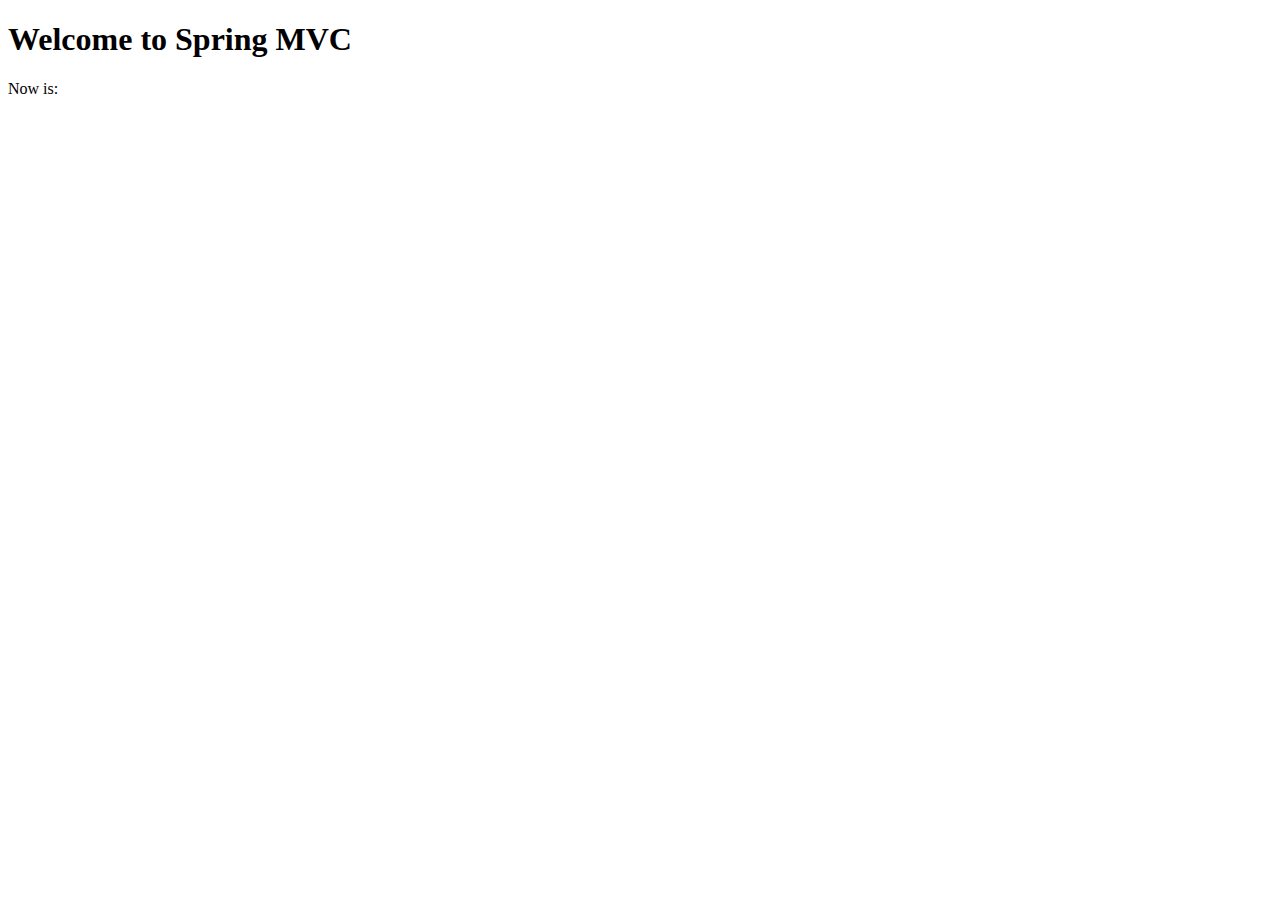
==== src/main/resources/templates/index.html @ 6094911c "create home page" ====
<!DOCTYPE html>
<html xmlns:th="http://www.thymeleaf.org">

<head>
    <meta charset="UTF-8" />
    <title>Blog</title>
</head>

<body>
<h1>Welcome to Spring MVC</h1>
    Now is: <b th:text="${execInfo.now.time}"></b>
</body>

</html>
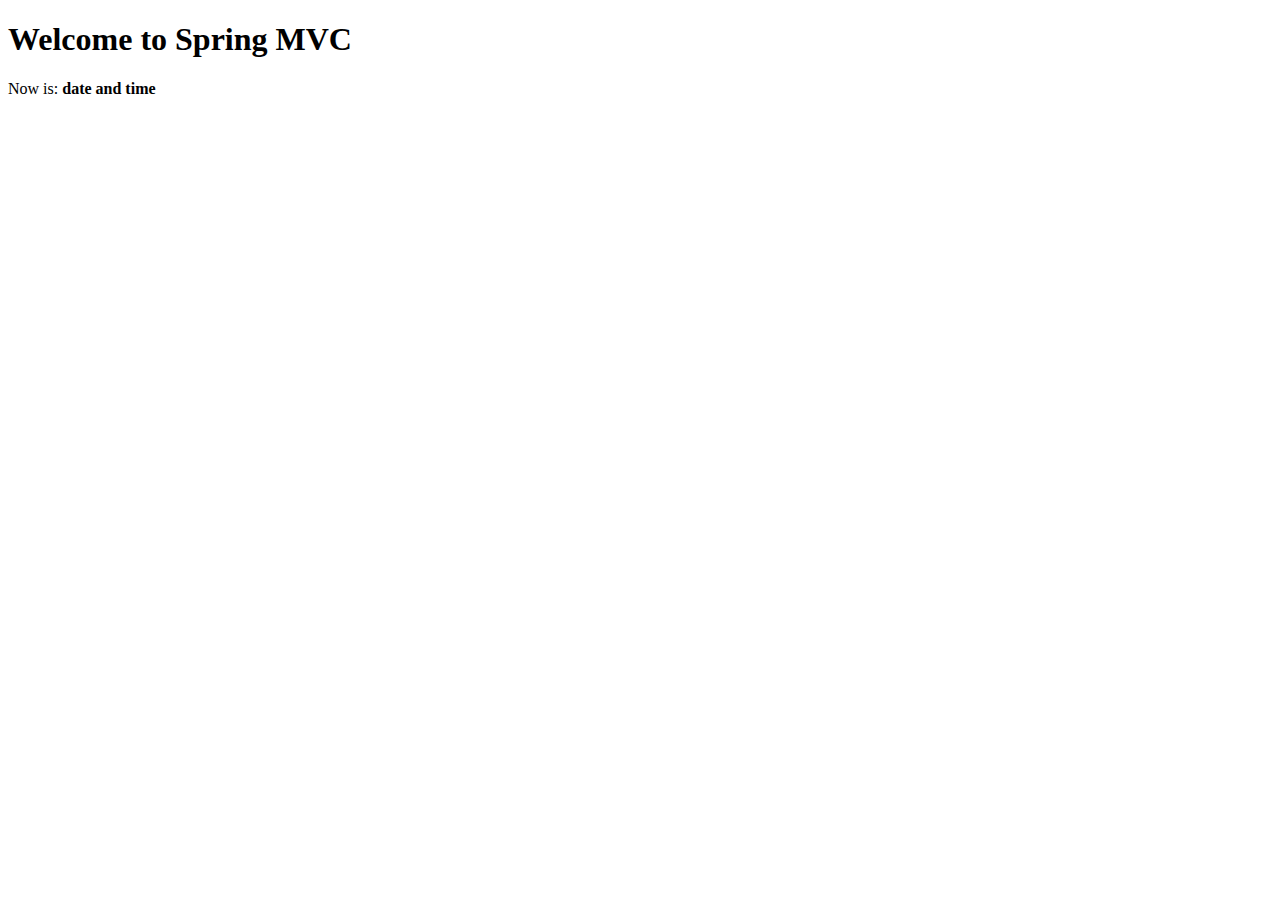
==== commit a512b59a: "design layout of homepage" ====
--- a/src/main/resources/templates/index.html
+++ b/src/main/resources/templates/index.html
@@ -1,14 +1,12 @@
 <!DOCTYPE html>
 <html xmlns:th="http://www.thymeleaf.org">
-
-<head>
-    <meta charset="UTF-8" />
-    <title>Blog</title>
+<head th:replace="layout :: site-head">
+<title>Welcome to Spring MVC Blog</title>
 </head>
-
 <body>
+<header th:replace="layout :: site-header" />
 <h1>Welcome to Spring MVC</h1>
-    Now is: <b th:text="${execInfo.now.time}"></b>
+Now is: <b th:text="${execInfo.now.time}">date and time</b>
+<footer th:replace="layout :: site-footer" />
 </body>
-
 </html>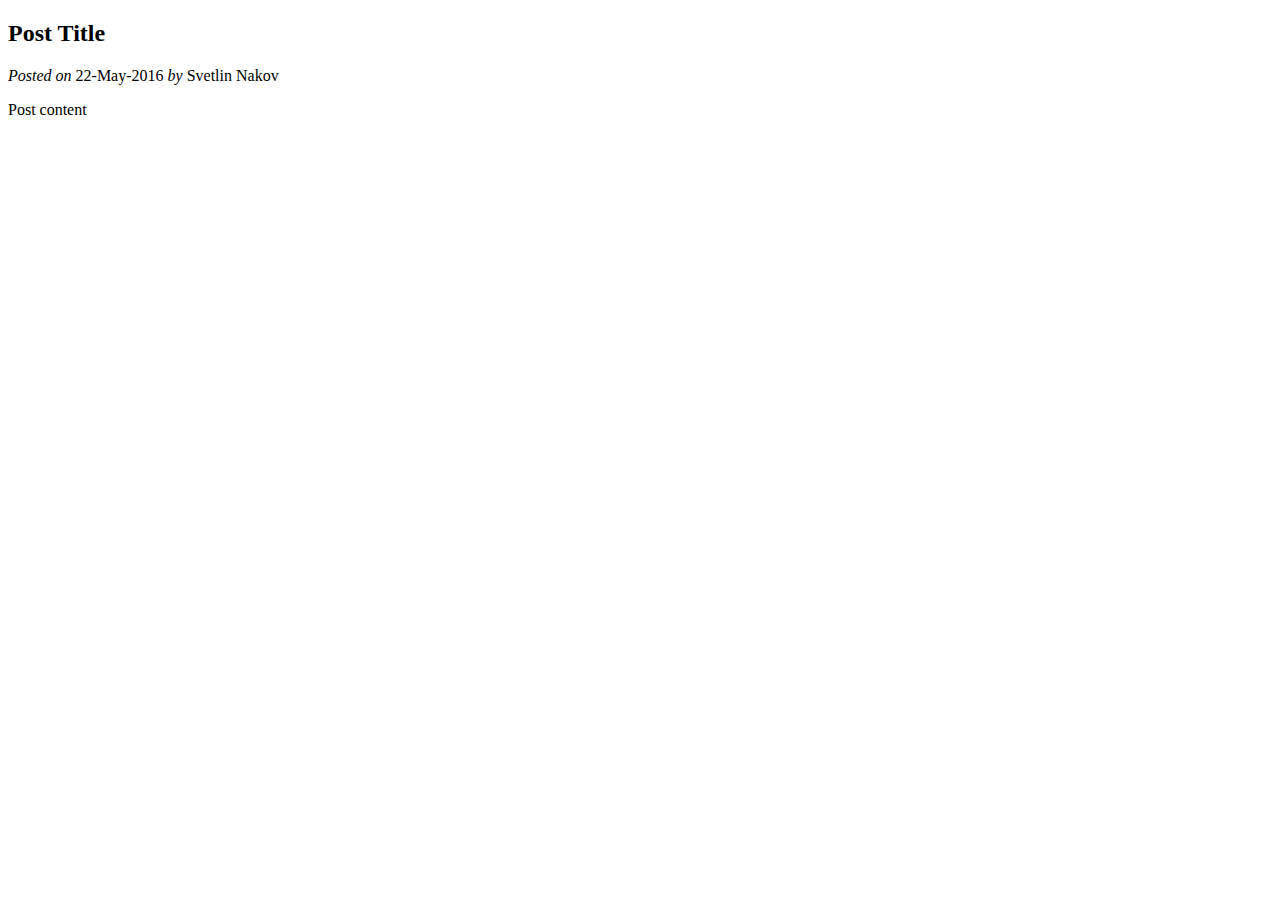
==== commit d15352a9: "implement basic service for post" ====
--- a/src/main/resources/templates/index.html
+++ b/src/main/resources/templates/index.html
@@ -1,12 +1,31 @@
 <!DOCTYPE html>
 <html xmlns:th="http://www.thymeleaf.org">
+
 <head th:replace="layout :: site-head">
-<title>Welcome to Spring MVC Blog</title>
+    <title>Spring MVC Blog</title>
 </head>
+
 <body>
+
 <header th:replace="layout :: site-header" />
-<h1>Welcome to Spring MVC</h1>
-Now is: <b th:text="${execInfo.now.time}">date and time</b>
+
+<main id="posts">
+    <article th:each="p : ${latest3posts}">
+      <h2 class="title" th:text="${p.title}">Post Title</h2>
+      <div class="date">
+        <i>Posted on</i>
+        <span th:text="${#dates.format(p.date, 'dd-MMM-yyyy')}">22-May-2016</span>
+        <span th:if="${p.author}" th:remove="tag">
+          <i>by</i>
+          <span th:text="${p.author.fullName != null ?
+                        p.author.fullName : p.author.username}">Svetlin Nakov</span>
+        </span>
+      </div>
+      <p class="content" th:utext="${p.body}">Post content</p>
+    </article>
+</main>
+
 <footer th:replace="layout :: site-footer" />
 </body>
-</html>+
+</html>  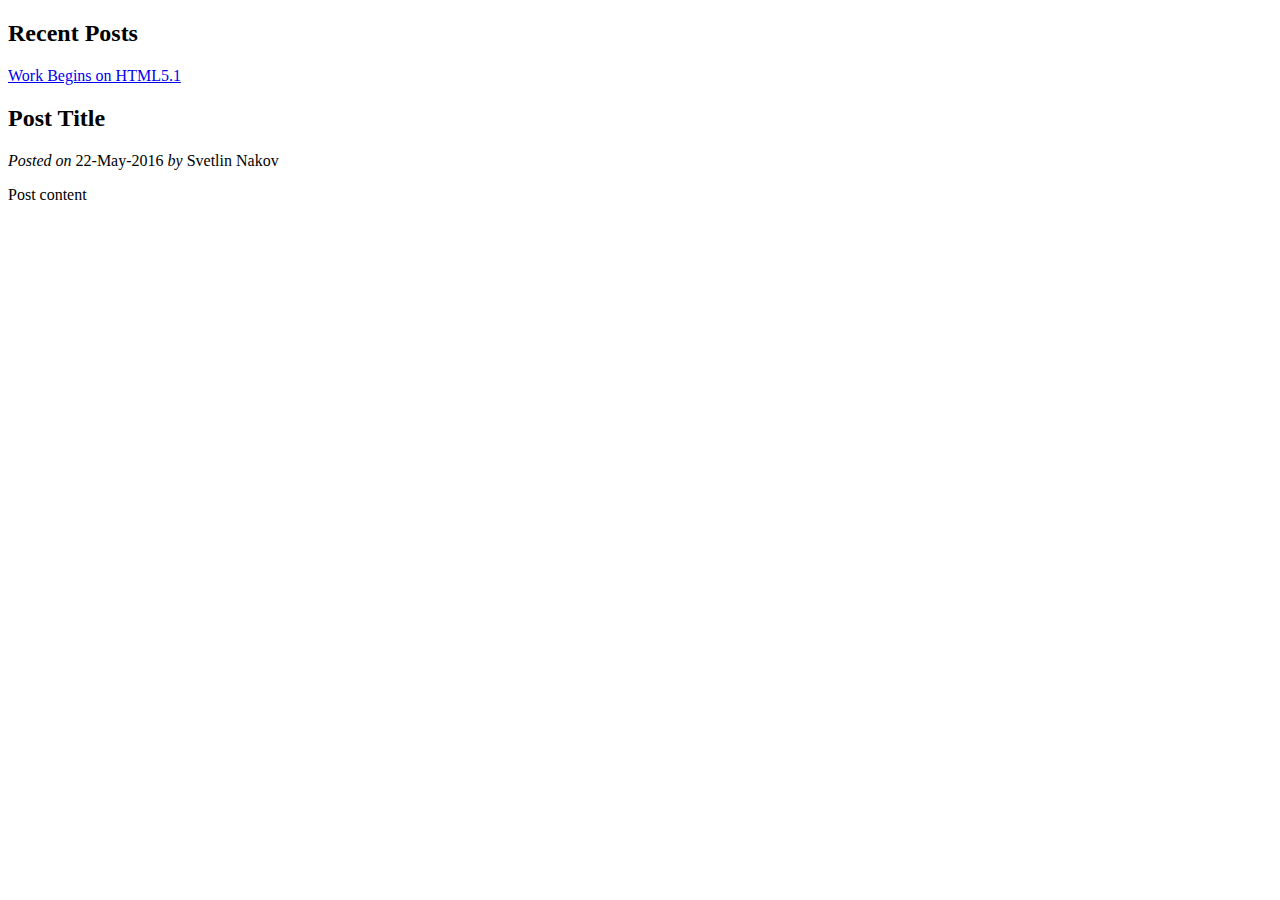
==== commit 17529022: "add sidebar" ====
--- a/src/main/resources/templates/index.html
+++ b/src/main/resources/templates/index.html
@@ -8,6 +8,11 @@
 <body>
 
 <header th:replace="layout :: site-header" />
+
+<aside>
+	<h2>Recent Posts</h2>
+	<a href="#" th:each="p : ${latest5posts}" th:text="${p.title}" th:href="@{/posts/view/{id}/(id=${p.id})}">Work Begins on HTML5.1</a>
+</aside>
 
 <main id="posts">
     <article th:each="p : ${latest3posts}">
